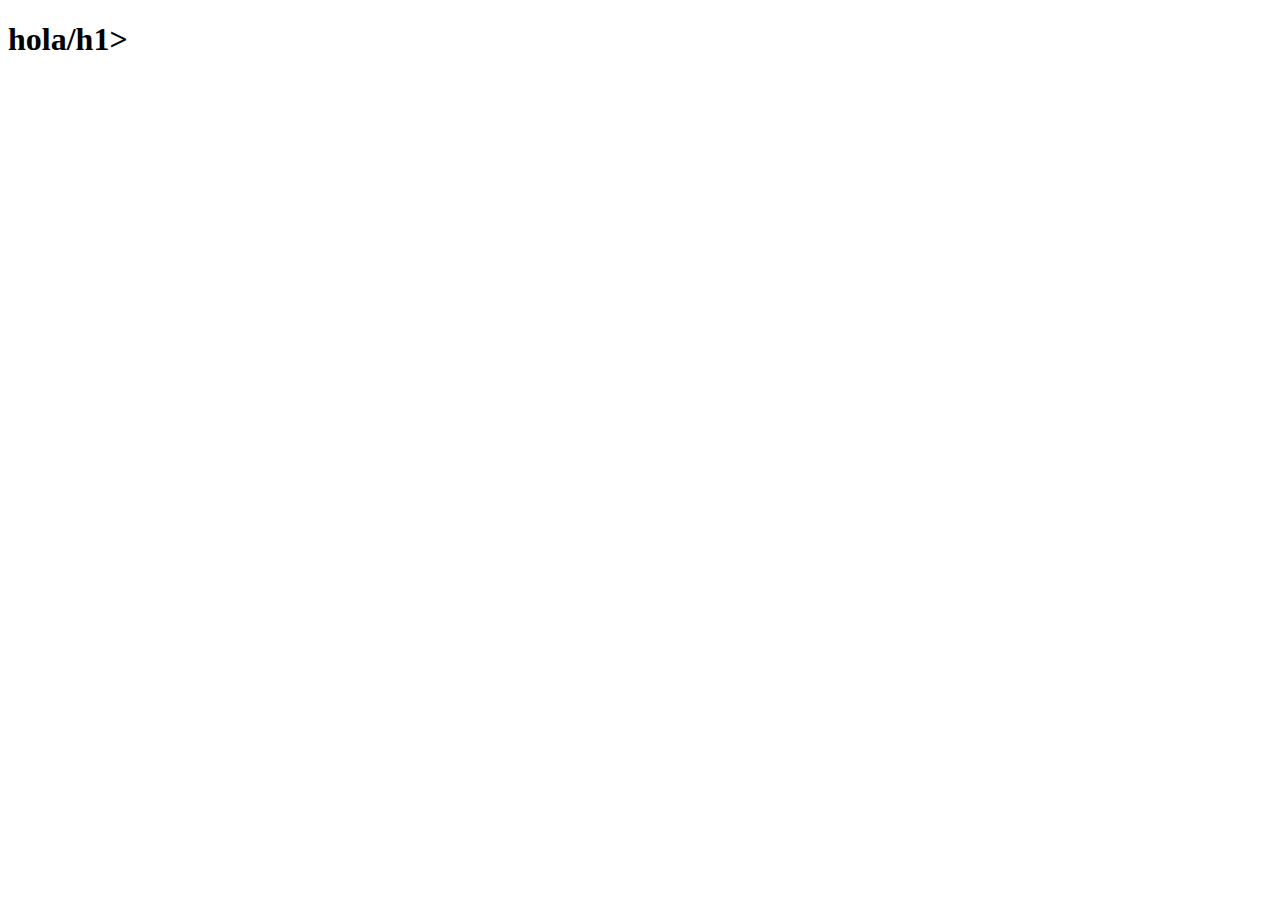
==== index.html @ aeee2a3a "mi primer commit" ====
<!DOCTYPE html>
<html lang="en">
<head>
    <meta charset="UTF-8">
    <meta http-equiv="X-UA-Compatible" content="IE=edge">
    <meta name="viewport" content="width=device-width, initial-scale=1.0">
    <title>Document</title>
</head>
<body>
    <h1>hola/h1>
</body>
</html>
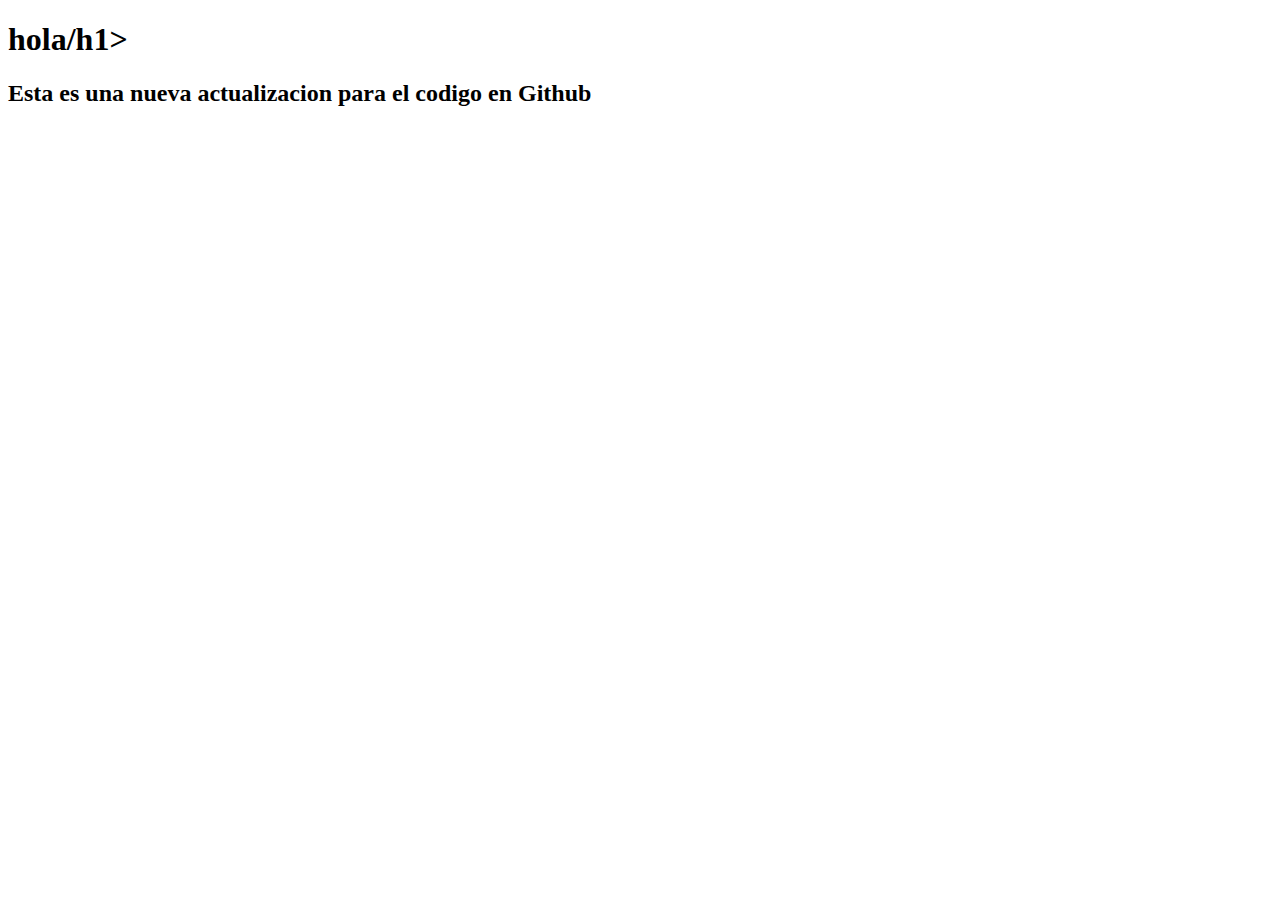
==== commit 9c79b17f: "cambio2" ====
--- a/index.html
+++ b/index.html
@@ -8,5 +8,6 @@
 </head>
 <body>
     <h1>hola/h1>
+        <h2>Esta es una nueva actualizacion para el codigo en Github</h2>
 </body>
 </html>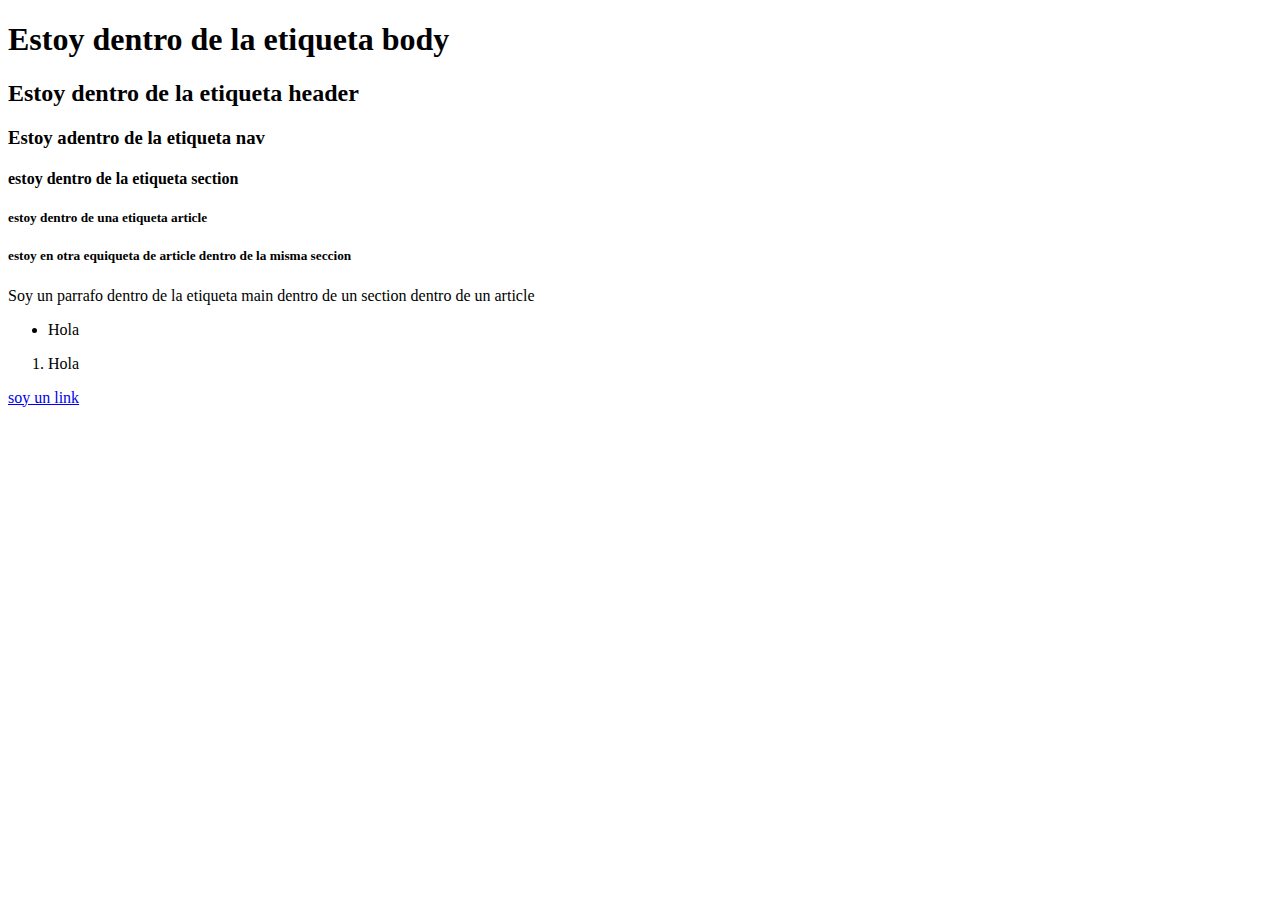
==== commit ad138c10: "Add files via upload" ====
--- a/index.html
+++ b/index.html
@@ -1,13 +1,46 @@
-<!DOCTYPE html>
-<html lang="en">
-<head>
-    <meta charset="UTF-8">
-    <meta http-equiv="X-UA-Compatible" content="IE=edge">
-    <meta name="viewport" content="width=device-width, initial-scale=1.0">
-    <title>Document</title>
-</head>
-<body>
-    <h1>hola/h1>
-        <h2>Esta es una nueva actualizacion para el codigo en Github</h2>
-</body>
-</html>+<!DOCTYPE html>
+<html lang="en">
+  <head>
+    <meta charset="UTF-8" />
+    <meta http-equiv="X-UA-Compatible" content="IE=edge" />
+    <meta name="viewport" content="width=device-width, initial-scale=1.0" />
+    <meta name="description" content="Esta pagina se visualiza mi CV">
+    <meta name="robots" content="index-follow">
+    <link rel="stylesheet" href="styles.css">
+    <title>Portafolio</title>
+  </head>
+  <body>
+    <h1>Estoy dentro de la etiqueta body</h1>
+    <header>
+        <h2>Estoy dentro de la etiqueta header</h2>
+        <nav>
+            <h3>Estoy adentro de la etiqueta nav</h3>
+            <section>
+                <h4>estoy dentro de la etiqueta section</h4>
+                <article>
+                    <h5>estoy dentro de una etiqueta article</h5>
+                </article>
+                <article>
+                    <h5>estoy en otra equiqueta de article dentro de la misma seccion</h5>
+                </article>
+            </section>
+        </nav>
+    </header>
+    <main>
+        <section>
+            <article>
+                <p>Soy un parrafo dentro de la etiqueta main dentro de un section dentro de un article</p>
+            </article>
+        </section>
+        <ul>
+            <li>Hola</li>
+        </ul>
+        <ol>
+            <li>Hola</li>
+        </ol>
+    </main>
+    <footer>
+        <a href="#">soy un link</a>
+    </footer>
+  </body>
+</html>
